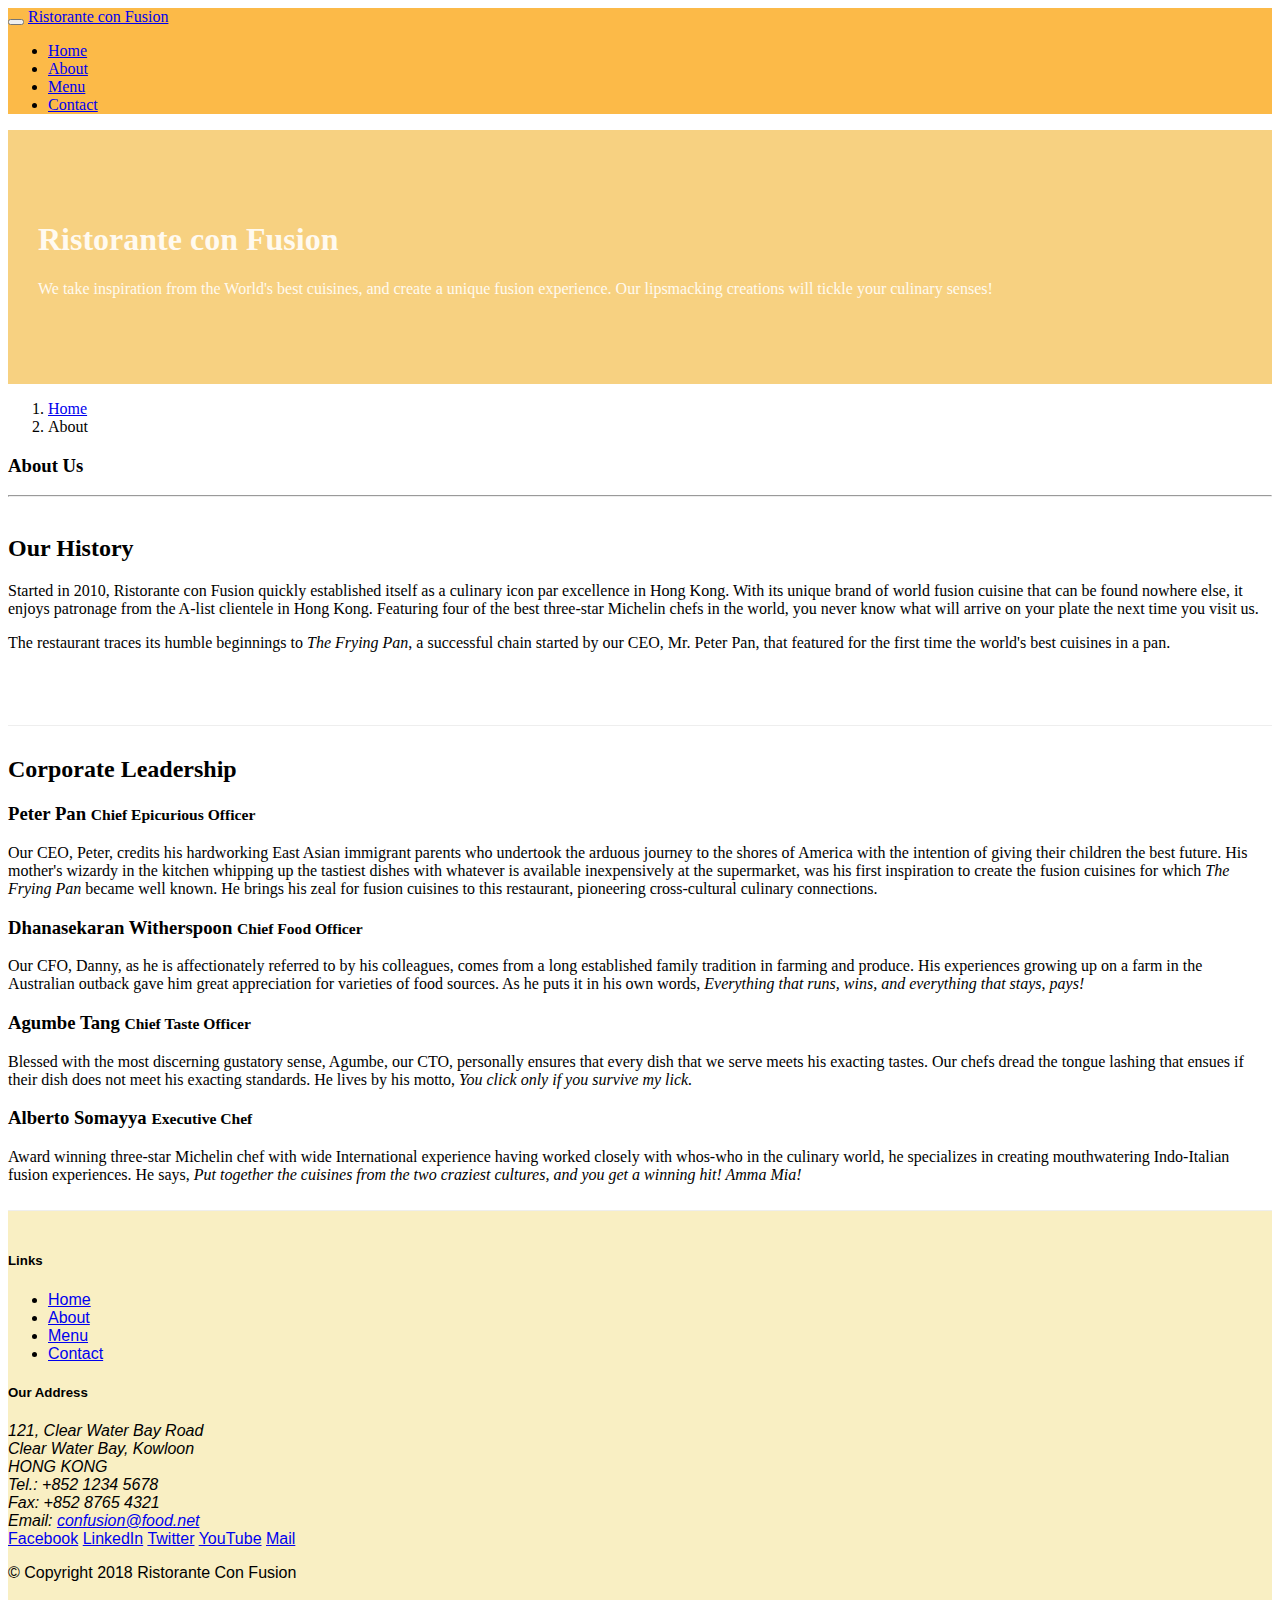
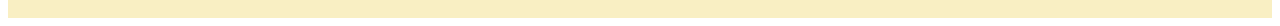
==== aboutus.html @ dda4183e "buttons" ====
<!DOCTYPE html>
<html lang="en">

<head>
    <!-- Required meta tags always come first -->
    <meta charset="utf-8">
    <meta name="viewport" content="width=device-width, initial-scale=1, shrink-to-fit=no">
    <meta http-equiv="x-ua-compatible" content="ie=edge">

    <!-- Bootstrap CSS -->
    <link rel="stylesheet" href="node_modules/bootstrap/dist/css/bootstrap.min.css">
    <link rel="stylesheet" href="node_modules/font-awesome/css/font-awesome.css">
    <link rel="stylesheet" href="node_modules/bootstrap-social/bootstrap-social.css">
    <link rel="stylesheet" href="css/style.css">
    <title>Ristorante Con Fusion: About Us</title>
</head>

<body class="all">
    <nav class="navbar navbar-dark navbar-expand-sm   fixed-top ">
        <div class="container">
            <button class="navbar-toggler" type="button" data-toggle="collapse" data-target="#Navbar">
                <span class="navbar-toggler-icon"></span>
            </button>

            <a class="navbar-brand mr-auto" href="./index.html">Ristorante con Fusion</a>
            <div class="collapse navbar-collapse" id="Navbar">
                <ul class="navbar-nav mr-auto">
                    <li class="nav-item"><a class="nav-link" href="./index.html"><span class="fa fa-home fa-lg"></span> Home</a></li>
                    <li class="nav-item active"><a class="nav-link" href="./aboutus.html"><span class="fa fa-info fa-lg"></span> About</a></li>
                    <li class="nav-item"><a class="nav-link" href="#"><span class="fa fa-list fa-lg"></span> Menu</a></li>
                    <li class="nav-item"><a class="nav-link" href="./contactus.html"><span class="fa fa-home fa-address-card fa-lg"></span> Contact</a></li>
            </ul>
            </div>
        </div>
    </nav>
    <header class="jumbotron">
        <div class="container">
            <div class="row row-header">
                <div class="col-12 col-sm-6">
                    <h1>Ristorante con Fusion</h1>
                    <p>We take inspiration from the World's best cuisines, and create a unique fusion experience. Our lipsmacking creations will tickle your culinary senses!</p>
                </div>
                <div class="col-12 col-sm">
                </div>
            </div>
        </div>
    </header>

    <div>
        <div class="container">
            <div class="row align-items-center justify-item-center">
                <ol class="col-12 breadcrumb">
                    <li class="breadcrumb-item"><a href="./index.html">Home</a></li>
                    <li class="breadcrumb-item active">About</li>
                </ol>
               <h3 class="col-12">About Us</h3>
               <hr>
            </div>
        </div>
        <div class="container">
            <div class="row row-content align-items-center">
                <h2 class="col-sm-12 col-lg-3">Our History</h2>
                <div class="col-sm col-lg-9">
                    <p>Started in 2010, Ristorante con Fusion quickly established itself as a culinary icon par excellence in Hong Kong. With its unique brand of world fusion cuisine that can be found nowhere else, it enjoys patronage from the A-list clientele in Hong Kong.  Featuring four of the best three-star Michelin chefs in the world, you never know what will arrive on your plate the next time you visit us.</p>
                    <p>The restaurant traces its humble beginnings to <em>The Frying Pan</em>, a successful chain started by our CEO, Mr. Peter Pan, that featured for the first time the world's best cuisines in a pan.</p>
                </div>
                
            </div>
            <div>
            </div>
        </div>


        <div class="container ">
            <div class="row row-content align-items-center">
                <h2 class="col-sm-12 col-lg-3">Corporate Leadership</h2>
                <div class="col-sm col-lg-9">
                    <h3>Peter Pan <small>Chief Epicurious Officer</small></h3>
                    <p>Our CEO, Peter, credits his hardworking East Asian immigrant parents who undertook the arduous journey to the shores of America with the intention of giving their children the best future. His mother's wizardy in the kitchen whipping up the tastiest dishes with whatever is available inexpensively at the supermarket, was his first inspiration to create the fusion cuisines for which <em>The Frying Pan</em> became well known. He brings his zeal for fusion cuisines to this restaurant, pioneering cross-cultural culinary connections.</p>
                    <h3>Dhanasekaran Witherspoon <small>Chief Food Officer</small></h3>
                    <p>Our CFO, Danny, as he is affectionately referred to by his colleagues, comes from a long established family tradition in farming and produce. His experiences growing up on a farm in the Australian outback gave him great appreciation for varieties of food sources. As he puts it in his own words, <em>Everything that runs, wins, and everything that stays, pays!</em></p>
                    <h3>Agumbe Tang <small>Chief Taste Officer</small></h3>
                    <p>Blessed with the most discerning gustatory sense, Agumbe, our CTO, personally ensures that every dish that we serve meets his exacting tastes. Our chefs dread the tongue lashing that ensues if their dish does not meet his exacting standards. He lives by his motto, <em>You click only if you survive my lick.</em></p>
                    <h3>Alberto Somayya <small>Executive Chef</small></h3>
                    <p>Award winning three-star Michelin chef with wide International experience having worked closely with whos-who in the culinary world, he specializes in creating mouthwatering Indo-Italian fusion experiences. He says, <em>Put together the cuisines from the two craziest cultures, and you get a winning hit! Amma Mia!</em></p>
                </div>
            </div>
       </div>

    </div>

    <footer class="footer">
        <div class="container">
            <div class="row">             
                <div class="col-4 offset-1 col-sm-2">
                    <h5>Links</h5>
                    <ul class="list-unstyled">
                        <li><a href="#">Home</a></li>
                        <li><a href="#">About</a></li>
                        <li><a href="#">Menu</a></li>
                        <li><a href="#">Contact</a></li>
                    </ul>
                </div>
                <div class="col-7 col-sm-5">
                    <h5>Our Address</h5>
                    <address>
		              121, Clear Water Bay Road<br>
		              Clear Water Bay, Kowloon<br>
		              HONG KONG<br>
		              Tel.: +852 1234 5678<br>
		              Fax: +852 8765 4321<br>
		              Email: <a href="mailto:confusion@food.net">confusion@food.net</a>
		           </address>
                </div>
                <div class="col-12 col-sm-4 align-self-center">
                    <div class="text-center">
                        <a href="http://google.com/+"><i class="fa fa-google-plus fa-lg"></i></a>
                        <a href="http://www.facebook.com/profile.php?id=">Facebook</a>
                        <a href="http://www.linkedin.com/in/">LinkedIn</a>
                        <a href="http://twitter.com/">Twitter</a>
                        <a href="http://youtube.com/">YouTube</a>
                        <a href="mailto:">Mail</a>
                    </div>
                </div>
           </div>
           <div class="row justify-content-center">             
                <div class="col-auto">
                    <p>© Copyright 2018 Ristorante Con Fusion</p>
                </div>
           </div>
        </div>
    </footer>
    <!-- jQuery first, then Popper.js, then Bootstrap JS. -->
    <script src="node_modules/jquery/dist/jquery.slim.min.js"></script>
    <script src="node_modules/popper.js/dist/umd/popper.min.js"></script>
    <script src="node_modules/bootstrap/dist/js/bootstrap.min.js"></script>
</body>

</html>
---- css/style.css ----
.row-header{
    margin: 0px auto;
    padding : 0px auto;
}

.row-content{
    margin : 0px auto;
    padding : 10px 0px 10px 0px;
    border-bottom: 1px ridge;
    min-height: 200px;
}

.footer {
    background-color: rgb(249, 239, 195);
    margin : 0px auto;
    padding : 20px 0px 20px 0px;
    font-family: Helvetica;
}

.jumbotron {
    padding: 70px 30px 70px 30px;
    margin: 0px auto;
    background-color: rgb(247, 209, 129);
    color: floralwhite;
    font-family: cursive;
}

.address {
    font-size: 80%;
    margin: 0px;
    color: #0f0f0f;
}

.all {
    font-family: cursive;
}

.navbar{
    background-color: rgb(252, 186, 72);
}

.breadcrumb{
    background-color: white;
}
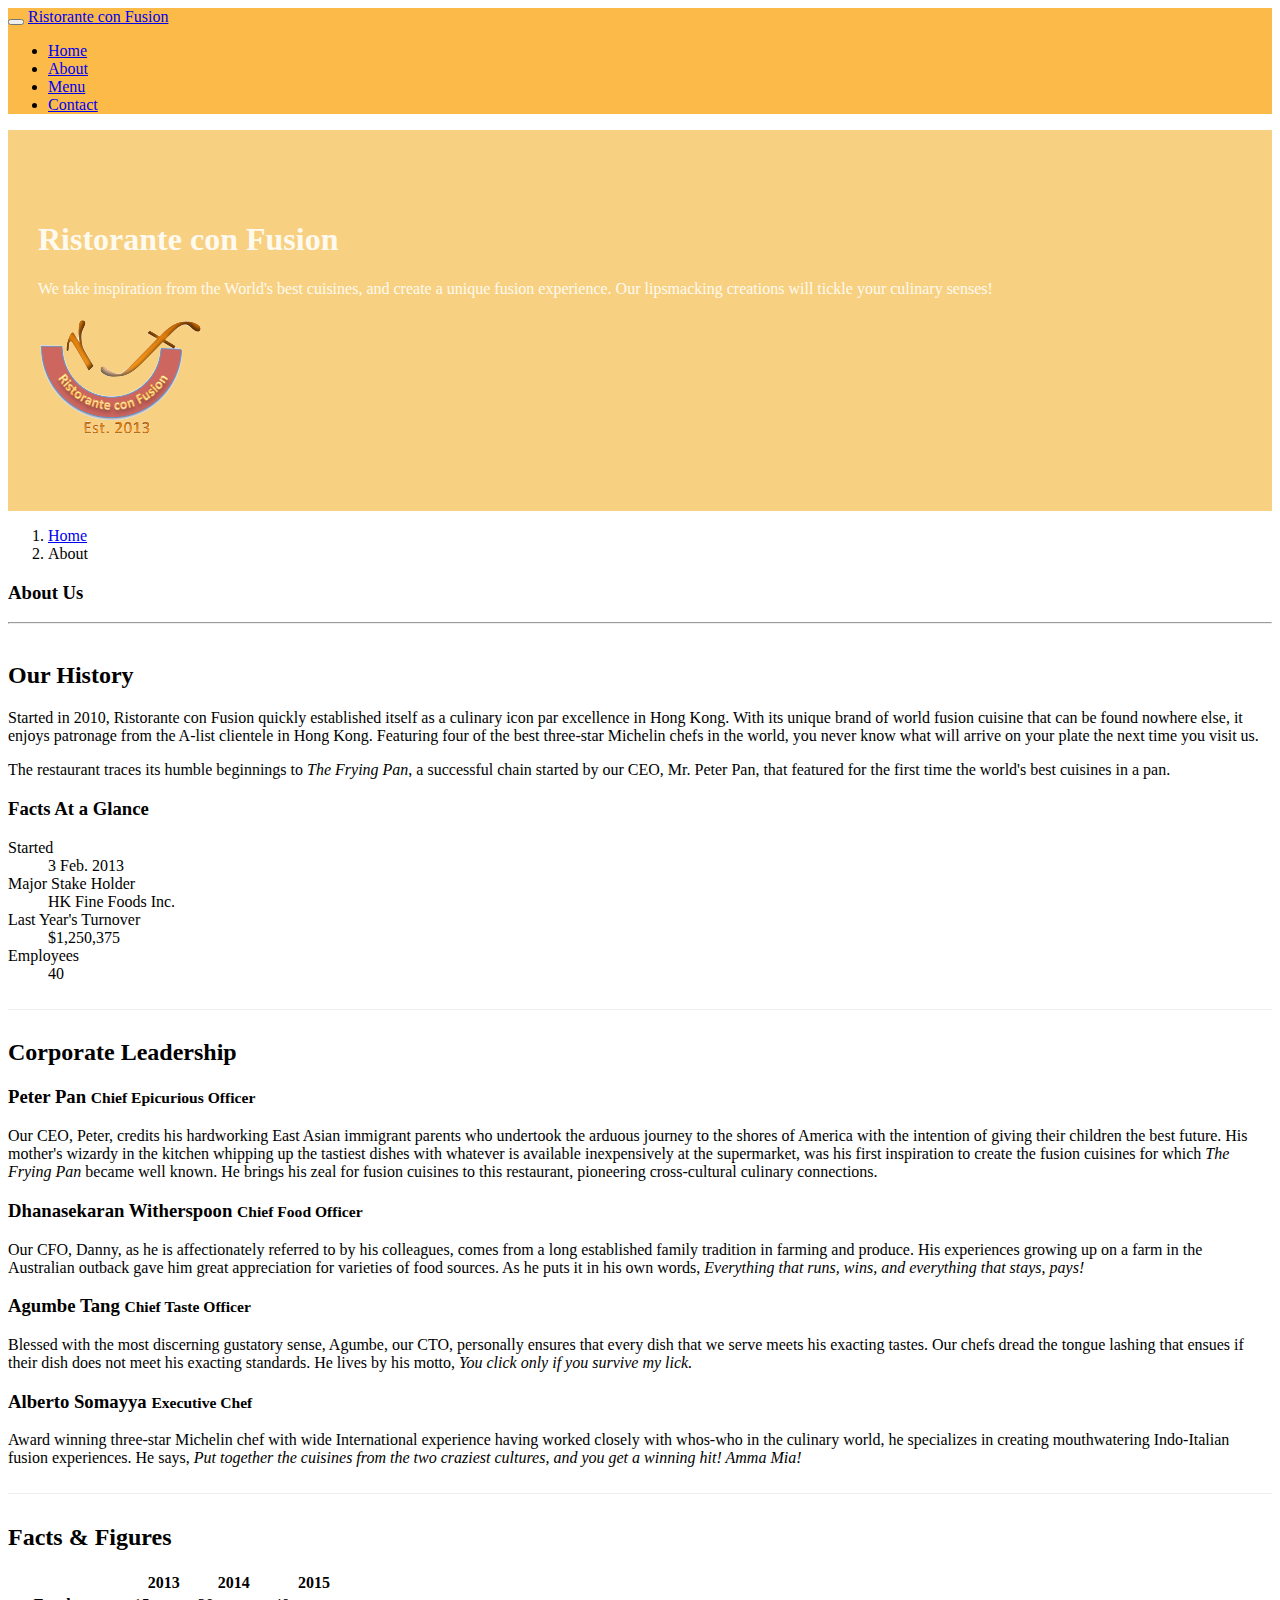
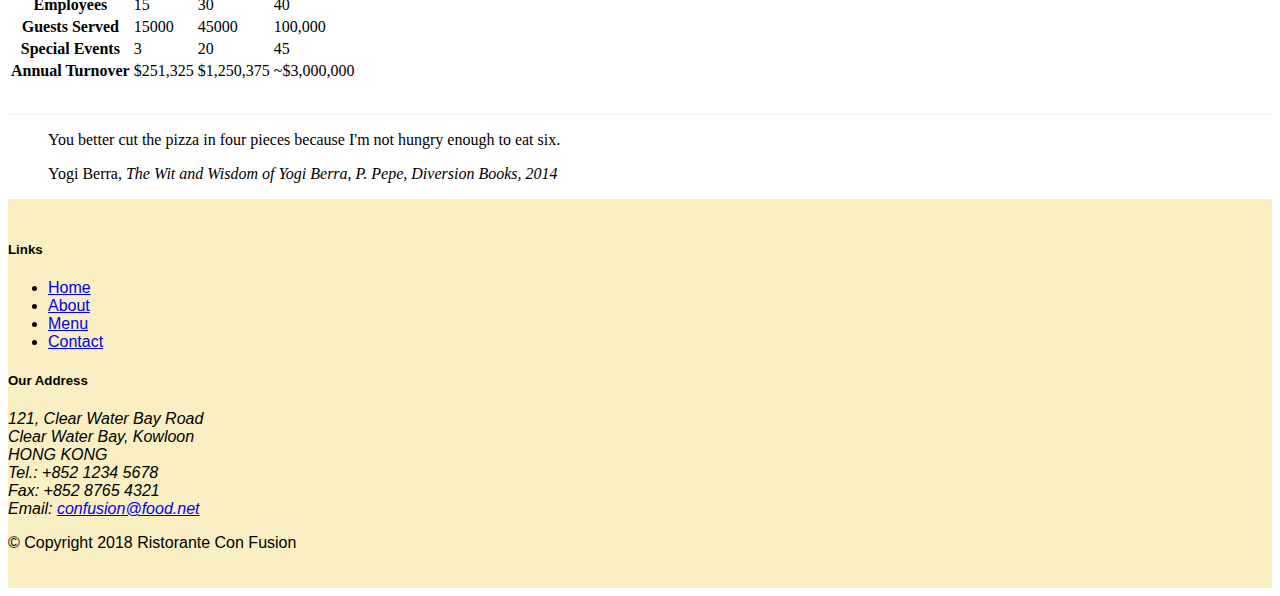
==== commit 4cf64f86: "tables" ====
--- a/aboutus.html
+++ b/aboutus.html
@@ -36,11 +36,12 @@
     <header class="jumbotron">
         <div class="container">
             <div class="row row-header">
-                <div class="col-12 col-sm-6">
+                <div class="col-12 col-sm-8">
                     <h1>Ristorante con Fusion</h1>
                     <p>We take inspiration from the World's best cuisines, and create a unique fusion experience. Our lipsmacking creations will tickle your culinary senses!</p>
                 </div>
-                <div class="col-12 col-sm">
+                <div class = "col-12 col-sm align-self-center">
+                    <img src="img\logo.png" class="img-fluid">
                 </div>
             </div>
         </div>
@@ -59,22 +60,36 @@
         </div>
         <div class="container">
             <div class="row row-content align-items-center">
-                <h2 class="col-sm-12 col-lg-3">Our History</h2>
-                <div class="col-sm col-lg-9">
+                <h2 class="col-sm-12 col-lg-2">Our History</h2>
+                <div class="col-sm col-lg-6">
                     <p>Started in 2010, Ristorante con Fusion quickly established itself as a culinary icon par excellence in Hong Kong. With its unique brand of world fusion cuisine that can be found nowhere else, it enjoys patronage from the A-list clientele in Hong Kong.  Featuring four of the best three-star Michelin chefs in the world, you never know what will arrive on your plate the next time you visit us.</p>
                     <p>The restaurant traces its humble beginnings to <em>The Frying Pan</em>, a successful chain started by our CEO, Mr. Peter Pan, that featured for the first time the world's best cuisines in a pan.</p>
                 </div>
-                
-            </div>
-            <div>
+                <div class="col-12 col-lg-4">
+                    <div class="card">
+                        <h3 class="card-header bg-primary text-white">Facts At a Glance</h3>
+                        <div class="card-body">
+                            <dl class="row">
+                                <dt class="col-6">Started</dt>
+                                <dd class="col-6">3 Feb. 2013</dd>
+                                <dt class="col-6">Major Stake Holder</dt>
+                                <dd class="col-6">HK Fine Foods Inc.</dd>
+                                <dt class="col-6">Last Year's Turnover</dt>
+                                <dd class="col-6">$1,250,375</dd>
+                                <dt class="col-6">Employees</dt>
+                                <dd class="col-6">40</dd>
+                            </dl>
+                        </div>
+                    </div>
+                </div>
             </div>
         </div>
 
 
         <div class="container ">
             <div class="row row-content align-items-center">
-                <h2 class="col-sm-12 col-lg-3">Corporate Leadership</h2>
-                <div class="col-sm col-lg-9">
+                <h2 class="col-sm-12 col-lg-2">Corporate Leadership</h2>
+                <div class="col-sm col-lg-8">
                     <h3>Peter Pan <small>Chief Epicurious Officer</small></h3>
                     <p>Our CEO, Peter, credits his hardworking East Asian immigrant parents who undertook the arduous journey to the shores of America with the intention of giving their children the best future. His mother's wizardy in the kitchen whipping up the tastiest dishes with whatever is available inexpensively at the supermarket, was his first inspiration to create the fusion cuisines for which <em>The Frying Pan</em> became well known. He brings his zeal for fusion cuisines to this restaurant, pioneering cross-cultural culinary connections.</p>
                     <h3>Dhanasekaran Witherspoon <small>Chief Food Officer</small></h3>
@@ -85,20 +100,77 @@
                     <p>Award winning three-star Michelin chef with wide International experience having worked closely with whos-who in the culinary world, he specializes in creating mouthwatering Indo-Italian fusion experiences. He says, <em>Put together the cuisines from the two craziest cultures, and you get a winning hit! Amma Mia!</em></p>
                 </div>
             </div>
+            <div class="row row-content">
+                <div class="col-12 col-sm-9">
+                    <h2>Facts &amp; Figures</h2>
+                    <div class="table-responsive">
+                        <table class="table table-striped">
+                            <thead class="thead-dark">
+                                <tr>
+                                    <th>&nbsp;</th>
+                                    <th>2013</th>
+                                    <th>2014</th>
+                                    <th>2015</th>
+                                </tr>
+                            </thead>
+                            <tbody>
+                                <tr>
+                                    <th>Employees</th>
+                                    <td>15</td>
+                                    <td>30</td>
+                                    <td>40</td>
+                                </tr>
+                                <tr>
+                                    <th>Guests Served</th>
+                                    <td>15000</td>
+                                    <td>45000</td>
+                                    <td>100,000</td>
+                                </tr>
+                                <tr>
+                                    <th>Special Events</th>
+                                    <td>3</td>
+                                    <td>20</td>
+                                    <td>45</td>
+                                </tr>
+                                <tr>
+                                    <th>Annual Turnover</th>
+                                    <td>$251,325</td>
+                                    <td>$1,250,375</td>
+                                    <td>~$3,000,000</td>
+                                </tr>
+                            </tbody>
+                        </table>
+                    </div>
+                </div>
+           </div>
        </div>
-
+       <div class="container">
+        <div class="col-12">
+            <div class="card card-body bg-light">
+                <blockquote class="blockquote">
+                    <p class="mb-0">You better cut the pizza in four pieces because
+                        I'm not hungry enough to eat six.</p>
+                    <footer class="blockquote-footer">Yogi Berra,
+                        <cite title="Source Title">The Wit and Wisdom of Yogi Berra,
+                        P. Pepe, Diversion Books, 2014</cite>
+                    </footer>
+                </blockquote>
+            </div>
+        </div>
+       </div>
+       
     </div>
 
     <footer class="footer">
         <div class="container">
             <div class="row">             
-                <div class="col-4 offset-1 col-sm-2">
+                <div class = "col-4 col-sm-2">
                     <h5>Links</h5>
-                    <ul class="list-unstyled">
-                        <li><a href="#">Home</a></li>
-                        <li><a href="#">About</a></li>
-                        <li><a href="#">Menu</a></li>
-                        <li><a href="#">Contact</a></li>
+                    <ul class = "list-unstyled">
+                        <li><a href="./index.html"><i class="fa fa-home fa-lg"></i> Home</a></li>
+                        <li><a href="./aboutus.html"><span class="fa fa-info fa-lg"></span> About</a></li>
+                        <li><a href="youtube.com"><span class="fa fa-list fa-lg"></span> Menu</a></li>
+                        <li><a href="google.com"><span class="fa fa-address-card fa-lg"></span> Contact</a></li>
                     </ul>
                 </div>
                 <div class="col-7 col-sm-5">
@@ -112,14 +184,14 @@
 		              Email: <a href="mailto:confusion@food.net">confusion@food.net</a>
 		           </address>
                 </div>
-                <div class="col-12 col-sm-4 align-self-center">
+                <div class = "col-12 col-sm-4 align-self-center">
                     <div class="text-center">
-                        <a href="http://google.com/+"><i class="fa fa-google-plus fa-lg"></i></a>
-                        <a href="http://www.facebook.com/profile.php?id=">Facebook</a>
-                        <a href="http://www.linkedin.com/in/">LinkedIn</a>
-                        <a href="http://twitter.com/">Twitter</a>
-                        <a href="http://youtube.com/">YouTube</a>
-                        <a href="mailto:">Mail</a>
+                        <a class ="btn btn-social-icon btn-google" href="http://google.com/+"><i class="fa fa-google-plus fa-lg"></i></a>
+                        <a class ="btn btn-social-icon btn-facebook" href="http://www.facebook.com/profile.php?id="><i class="fa fa-facebook fa-lg"></i></a>
+                        <a class ="btn btn-social-icon btn-linkedin" href="http://www.linkedin.com/in/"><i class="fa fa-linkedin fa-lg"></i></a>
+                        <a class ="btn btn-social-icon btn-twitter" href="http://twitter.com/"><i class="fa fa-twitter fa-lg"></i></a>
+                        <a class ="btn btn-social-icon btn-google" href="http://youtube.com/"><i class="fa fa-youtube fa-lg"></i></a>
+                        <a class ="btn btn-social-icon btn-success" href="#"><i class="fa fa-envelope-o"></i></a>
                     </div>
                 </div>
            </div>
--- a/css/style.css
+++ b/css/style.css
@@ -41,4 +41,4 @@
 
 .breadcrumb{
     background-color: white;
-}+}
